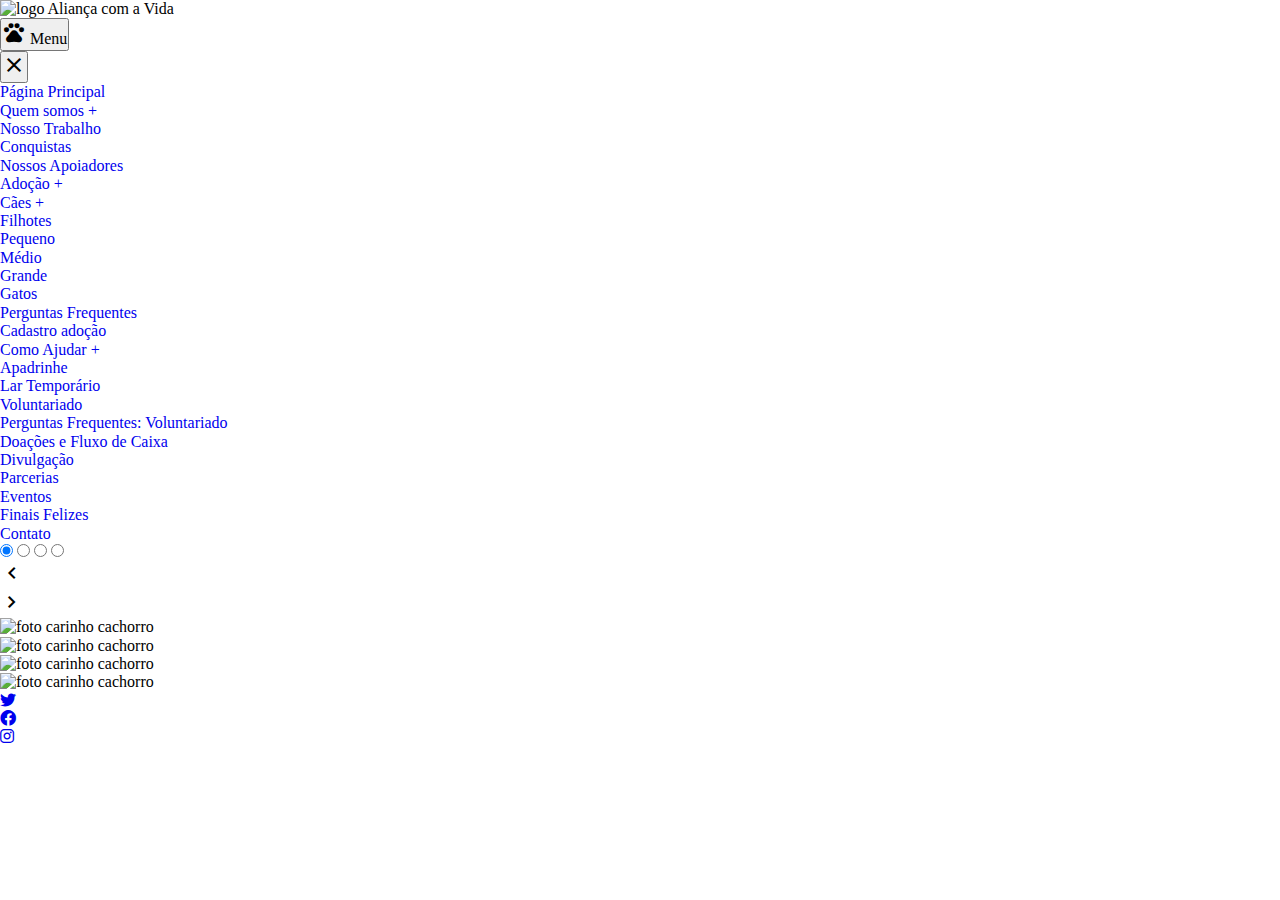
==== Index.html @ 53fa30d2 "first commit" ====
<!DOCTYPE html>
<html lang="en">

<head>
    <title>ONG | Aliança com a Vida</title>
    <meta charset="UTF-8">
    <meta meta="author" content="Silas">
    <meta name="description" content="A Aliança com a Vida é uma ONG sem fins lucrativos que tem como objetivo 
        transformar a realidade de cães abandonados que já sofreram tanto.">
    <meta name="keywords" content="html5, technology">
    <meta http-equiv="X-UA-Compatible" content="IE=edge">
    <meta name="viewport" content="width=device-width, initial-scale=1.0">
    <link rel="stylesheet"
        href="https://fonts.googleapis.com/css2?family=Material+Symbols+Outlined:opsz,wght,FILL,GRAD@20..48,100..700,0..1,-50..200" />
        <link rel="shortcut icon" href="#">
    <link rel="stylesheet" href="/fontawesome-free-6.2.0-web/css/brands.min.css">   
    <link rel="stylesheet" href="/fontawesome-free-6.2.0-web/css/fontawesome.min.css">   
    <link rel="stylesheet" href="Css/Normalize.css">
    <link rel="stylesheet" href="Css/Estilo.css">



</head>

<body>
    <header>
        <img class="imagem-logo" src="/images/logo_header.png" alt="logo Aliança com a Vida">
    </header>


    <div class="btn-open" id="btn-open">
        <button class="button-open" onclick="openNav()">
            <span class="material-symbols-outlined">
                pets
            </span>
            <span class="menu-text">
                Menu
            </span>

        </button>

    </div>
    <div class="btn-close" id="btn-close">
        <button class="button-close" onclick="closeNav()">
            <span class="material-symbols-outlined">
                close
            </span>
        </button>

    </div>
    <nav class="menu" id="menu-nav">
        <ul>
            <li class="li-principal"><a href="#">Página Principal</a></li>
            <li class="li-principal"><a href="#">Quem somos +</a>
                <ul class="hidden">

                    <li><a href="#">Nosso Trabalho</a></li>
                    <li><a href="#">Conquistas</a></li>
                    <li><a href="#">Nossos Apoiadores</a></li>
                </ul>

            </li>
            <li class="li-principal"><a href="#">Adoção +</a>
                <ul class="hidden">
                    <li class="fake-li"></li>
                    <li "onclick="openSubMenu()"> <a href="#">Cães + </a>
                        <ul id="openSubMenu">
                            <li> <a href="#">Filhotes</a></li>
                            <li><a href="/Pequeno.html">Pequeno</a></li>
                            <li><a href="#">Médio</a></li>
                            <li><a href="#">Grande</a></li>
                        </ul>

                    </li>
                    <li><a href="#">Gatos</a></li>
                    <li><a href="#">Perguntas Frequentes</a></li>
                    <li><a href="#">Cadastro adoção</a></li>

                </ul>
            </li>
            <li class="li-principal"><a href="#">Como Ajudar +</a>
                <ul class="hidden">
                    <li></li>
                    <li><a href="#">Apadrinhe</a></li>
                    <li><a href="#">Lar Temporário</a></li>
                    <li><a href="#">Voluntariado</a></li>
                    <li><a href="#">Perguntas Frequentes: Voluntariado</a></li>
                    <li><a href="#">Doações e Fluxo de Caixa</a></li>
                    <li><a href="#">Divulgação</a></li>
                    <li><a href="#">Parcerias</a></li>

                </ul>

            </li>
            <li class="li-principal"><a href="#">Eventos</a></li>
            <li class="li-principal"><a href="#">Finais Felizes</a></li>
            <li class="li-principal"><a href="#">Contato</a></li>

        </ul>
    </nav>
    <div class="slider">
        <div class="slides">

            <!--Radio Buttons-->
            <input type="radio" name="radio-btn" id="radio1">
            <input type="radio" name="radio-btn" id="radio2">
            <input type="radio" name="radio-btn" id="radio3">
            <input type="radio" name="radio-btn" id="radio4">

            <!--Fim Radio Buttons-->

            <!--Slides Images-->
            <div class="btn-span-left" id="left">
                <span class="material-symbols-outlined btn-span" >
                    chevron_left
                </span>
            </div>
            <div class="btn-span-right" id="right">
                <span class="material-symbols-outlined btn-span">
                    chevron_right
                </span>
            </div>
            <div class="slide first">         
                <img src="images/Galera.webp" alt="foto carinho cachorro">
            </div>
            <div class="slide">
                <img src="images/Capixaba.png" alt="foto carinho cachorro">
            </div>
            <div class="slide">
                <img src="images/Caramelo.webp" alt="foto carinho cachorro">
            </div>
            <div class="slide">

                <img src="images/Estopinha.webp" alt="foto carinho cachorro">

            </div>

            
        </div>


          </div>

</body>
<footer class="footer-page">
    <div>
        <ul class="ul-icons">
            <li><a href="http://twitter.com"><i class="fa-brands fa-twitter"></i></a></li>
            <li><a href="http://facebook.com"><i class="fa-brands fa-facebook"></i></a></li>
            <li><a href="https://www.instagram.com/p/BllaDjRA-sh/?taken-by=aliancacomavida"
                    target="_blank"><i class="fa-brands fa-instagram"></i></a></li>
        </ul>

    </div>

</footer>
<script src="script.js"></script>

</html>
---- fontawesome-free-6.2.0-web/css/brands.min.css ----
/*!
 * Font Awesome Free 6.2.0 by @fontawesome - https://fontawesome.com
 * License - https://fontawesome.com/license/free (Icons: CC BY 4.0, Fonts: SIL OFL 1.1, Code: MIT License)
 * Copyright 2022 Fonticons, Inc.
 */
:host,:root{--fa-style-family-brands:"Font Awesome 6 Brands";--fa-font-brands:normal 400 1em/1 "Font Awesome 6 Brands"}@font-face{font-family:"Font Awesome 6 Brands";font-style:normal;font-weight:400;font-display:block;src:url(../webfonts/fa-brands-400.woff2) format("woff2"),url(../webfonts/fa-brands-400.ttf) format("truetype")}.fa-brands,.fab{font-weight:400}.fa-monero:before{content:"\f3d0"}.fa-hooli:before{content:"\f427"}.fa-yelp:before{content:"\f1e9"}.fa-cc-visa:before{content:"\f1f0"}.fa-lastfm:before{content:"\f202"}.fa-shopware:before{content:"\f5b5"}.fa-creative-commons-nc:before{content:"\f4e8"}.fa-aws:before{content:"\f375"}.fa-redhat:before{content:"\f7bc"}.fa-yoast:before{content:"\f2b1"}.fa-cloudflare:before{content:"\e07d"}.fa-ups:before{content:"\f7e0"}.fa-wpexplorer:before{content:"\f2de"}.fa-dyalog:before{content:"\f399"}.fa-bity:before{content:"\f37a"}.fa-stackpath:before{content:"\f842"}.fa-buysellads:before{content:"\f20d"}.fa-first-order:before{content:"\f2b0"}.fa-modx:before{content:"\f285"}.fa-guilded:before{content:"\e07e"}.fa-vnv:before{content:"\f40b"}.fa-js-square:before,.fa-square-js:before{content:"\f3b9"}.fa-microsoft:before{content:"\f3ca"}.fa-qq:before{content:"\f1d6"}.fa-orcid:before{content:"\f8d2"}.fa-java:before{content:"\f4e4"}.fa-invision:before{content:"\f7b0"}.fa-creative-commons-pd-alt:before{content:"\f4ed"}.fa-centercode:before{content:"\f380"}.fa-glide-g:before{content:"\f2a6"}.fa-drupal:before{content:"\f1a9"}.fa-hire-a-helper:before{content:"\f3b0"}.fa-creative-commons-by:before{content:"\f4e7"}.fa-unity:before{content:"\e049"}.fa-whmcs:before{content:"\f40d"}.fa-rocketchat:before{content:"\f3e8"}.fa-vk:before{content:"\f189"}.fa-untappd:before{content:"\f405"}.fa-mailchimp:before{content:"\f59e"}.fa-css3-alt:before{content:"\f38b"}.fa-reddit-square:before,.fa-square-reddit:before{content:"\f1a2"}.fa-vimeo-v:before{content:"\f27d"}.fa-contao:before{content:"\f26d"}.fa-square-font-awesome:before{content:"\e5ad"}.fa-deskpro:before{content:"\f38f"}.fa-sistrix:before{content:"\f3ee"}.fa-instagram-square:before,.fa-square-instagram:before{content:"\e055"}.fa-battle-net:before{content:"\f835"}.fa-the-red-yeti:before{content:"\f69d"}.fa-hacker-news-square:before,.fa-square-hacker-news:before{content:"\f3af"}.fa-edge:before{content:"\f282"}.fa-napster:before{content:"\f3d2"}.fa-snapchat-square:before,.fa-square-snapchat:before{content:"\f2ad"}.fa-google-plus-g:before{content:"\f0d5"}.fa-artstation:before{content:"\f77a"}.fa-markdown:before{content:"\f60f"}.fa-sourcetree:before{content:"\f7d3"}.fa-google-plus:before{content:"\f2b3"}.fa-diaspora:before{content:"\f791"}.fa-foursquare:before{content:"\f180"}.fa-stack-overflow:before{content:"\f16c"}.fa-github-alt:before{content:"\f113"}.fa-phoenix-squadron:before{content:"\f511"}.fa-pagelines:before{content:"\f18c"}.fa-algolia:before{content:"\f36c"}.fa-red-river:before{content:"\f3e3"}.fa-creative-commons-sa:before{content:"\f4ef"}.fa-safari:before{content:"\f267"}.fa-google:before{content:"\f1a0"}.fa-font-awesome-alt:before,.fa-square-font-awesome-stroke:before{content:"\f35c"}.fa-atlassian:before{content:"\f77b"}.fa-linkedin-in:before{content:"\f0e1"}.fa-digital-ocean:before{content:"\f391"}.fa-nimblr:before{content:"\f5a8"}.fa-chromecast:before{content:"\f838"}.fa-evernote:before{content:"\f839"}.fa-hacker-news:before{content:"\f1d4"}.fa-creative-commons-sampling:before{content:"\f4f0"}.fa-adversal:before{content:"\f36a"}.fa-creative-commons:before{content:"\f25e"}.fa-watchman-monitoring:before{content:"\e087"}.fa-fonticons:before{content:"\f280"}.fa-weixin:before{content:"\f1d7"}.fa-shirtsinbulk:before{content:"\f214"}.fa-codepen:before{content:"\f1cb"}.fa-git-alt:before{content:"\f841"}.fa-lyft:before{content:"\f3c3"}.fa-rev:before{content:"\f5b2"}.fa-windows:before{content:"\f17a"}.fa-wizards-of-the-coast:before{content:"\f730"}.fa-square-viadeo:before,.fa-viadeo-square:before{content:"\f2aa"}.fa-meetup:before{content:"\f2e0"}.fa-centos:before{content:"\f789"}.fa-adn:before{content:"\f170"}.fa-cloudsmith:before{content:"\f384"}.fa-pied-piper-alt:before{content:"\f1a8"}.fa-dribbble-square:before,.fa-square-dribbble:before{content:"\f397"}.fa-codiepie:before{content:"\f284"}.fa-node:before{content:"\f419"}.fa-mix:before{content:"\f3cb"}.fa-steam:before{content:"\f1b6"}.fa-cc-apple-pay:before{content:"\f416"}.fa-scribd:before{content:"\f28a"}.fa-openid:before{content:"\f19b"}.fa-instalod:before{content:"\e081"}.fa-expeditedssl:before{content:"\f23e"}.fa-sellcast:before{content:"\f2da"}.fa-square-twitter:before,.fa-twitter-square:before{content:"\f081"}.fa-r-project:before{content:"\f4f7"}.fa-delicious:before{content:"\f1a5"}.fa-freebsd:before{content:"\f3a4"}.fa-vuejs:before{content:"\f41f"}.fa-accusoft:before{content:"\f369"}.fa-ioxhost:before{content:"\f208"}.fa-fonticons-fi:before{content:"\f3a2"}.fa-app-store:before{content:"\f36f"}.fa-cc-mastercard:before{content:"\f1f1"}.fa-itunes-note:before{content:"\f3b5"}.fa-golang:before{content:"\e40f"}.fa-kickstarter:before{content:"\f3bb"}.fa-grav:before{content:"\f2d6"}.fa-weibo:before{content:"\f18a"}.fa-uncharted:before{content:"\e084"}.fa-firstdraft:before{content:"\f3a1"}.fa-square-youtube:before,.fa-youtube-square:before{content:"\f431"}.fa-wikipedia-w:before{content:"\f266"}.fa-rendact:before,.fa-wpressr:before{content:"\f3e4"}.fa-angellist:before{content:"\f209"}.fa-galactic-republic:before{content:"\f50c"}.fa-nfc-directional:before{content:"\e530"}.fa-skype:before{content:"\f17e"}.fa-joget:before{content:"\f3b7"}.fa-fedora:before{content:"\f798"}.fa-stripe-s:before{content:"\f42a"}.fa-meta:before{content:"\e49b"}.fa-laravel:before{content:"\f3bd"}.fa-hotjar:before{content:"\f3b1"}.fa-bluetooth-b:before{content:"\f294"}.fa-sticker-mule:before{content:"\f3f7"}.fa-creative-commons-zero:before{content:"\f4f3"}.fa-hips:before{content:"\f452"}.fa-behance:before{content:"\f1b4"}.fa-reddit:before{content:"\f1a1"}.fa-discord:before{content:"\f392"}.fa-chrome:before{content:"\f268"}.fa-app-store-ios:before{content:"\f370"}.fa-cc-discover:before{content:"\f1f2"}.fa-wpbeginner:before{content:"\f297"}.fa-confluence:before{content:"\f78d"}.fa-mdb:before{content:"\f8ca"}.fa-dochub:before{content:"\f394"}.fa-accessible-icon:before{content:"\f368"}.fa-ebay:before{content:"\f4f4"}.fa-amazon:before{content:"\f270"}.fa-unsplash:before{content:"\e07c"}.fa-yarn:before{content:"\f7e3"}.fa-square-steam:before,.fa-steam-square:before{content:"\f1b7"}.fa-500px:before{content:"\f26e"}.fa-square-vimeo:before,.fa-vimeo-square:before{content:"\f194"}.fa-asymmetrik:before{content:"\f372"}.fa-font-awesome-flag:before,.fa-font-awesome-logo-full:before,.fa-font-awesome:before{content:"\f2b4"}.fa-gratipay:before{content:"\f184"}.fa-apple:before{content:"\f179"}.fa-hive:before{content:"\e07f"}.fa-gitkraken:before{content:"\f3a6"}.fa-keybase:before{content:"\f4f5"}.fa-apple-pay:before{content:"\f415"}.fa-padlet:before{content:"\e4a0"}.fa-amazon-pay:before{content:"\f42c"}.fa-github-square:before,.fa-square-github:before{content:"\f092"}.fa-stumbleupon:before{content:"\f1a4"}.fa-fedex:before{content:"\f797"}.fa-phoenix-framework:before{content:"\f3dc"}.fa-shopify:before{content:"\e057"}.fa-neos:before{content:"\f612"}.fa-hackerrank:before{content:"\f5f7"}.fa-researchgate:before{content:"\f4f8"}.fa-swift:before{content:"\f8e1"}.fa-angular:before{content:"\f420"}.fa-speakap:before{content:"\f3f3"}.fa-angrycreative:before{content:"\f36e"}.fa-y-combinator:before{content:"\f23b"}.fa-empire:before{content:"\f1d1"}.fa-envira:before{content:"\f299"}.fa-gitlab-square:before,.fa-square-gitlab:before{content:"\e5ae"}.fa-studiovinari:before{content:"\f3f8"}.fa-pied-piper:before{content:"\f2ae"}.fa-wordpress:before{content:"\f19a"}.fa-product-hunt:before{content:"\f288"}.fa-firefox:before{content:"\f269"}.fa-linode:before{content:"\f2b8"}.fa-goodreads:before{content:"\f3a8"}.fa-odnoklassniki-square:before,.fa-square-odnoklassniki:before{content:"\f264"}.fa-jsfiddle:before{content:"\f1cc"}.fa-sith:before{content:"\f512"}.fa-themeisle:before{content:"\f2b2"}.fa-page4:before{content:"\f3d7"}.fa-hashnode:before{content:"\e499"}.fa-react:before{content:"\f41b"}.fa-cc-paypal:before{content:"\f1f4"}.fa-squarespace:before{content:"\f5be"}.fa-cc-stripe:before{content:"\f1f5"}.fa-creative-commons-share:before{content:"\f4f2"}.fa-bitcoin:before{content:"\f379"}.fa-keycdn:before{content:"\f3ba"}.fa-opera:before{content:"\f26a"}.fa-itch-io:before{content:"\f83a"}.fa-umbraco:before{content:"\f8e8"}.fa-galactic-senate:before{content:"\f50d"}.fa-ubuntu:before{content:"\f7df"}.fa-draft2digital:before{content:"\f396"}.fa-stripe:before{content:"\f429"}.fa-houzz:before{content:"\f27c"}.fa-gg:before{content:"\f260"}.fa-dhl:before{content:"\f790"}.fa-pinterest-square:before,.fa-square-pinterest:before{content:"\f0d3"}.fa-xing:before{content:"\f168"}.fa-blackberry:before{content:"\f37b"}.fa-creative-commons-pd:before{content:"\f4ec"}.fa-playstation:before{content:"\f3df"}.fa-quinscape:before{content:"\f459"}.fa-less:before{content:"\f41d"}.fa-blogger-b:before{content:"\f37d"}.fa-opencart:before{content:"\f23d"}.fa-vine:before{content:"\f1ca"}.fa-paypal:before{content:"\f1ed"}.fa-gitlab:before{content:"\f296"}.fa-typo3:before{content:"\f42b"}.fa-reddit-alien:before{content:"\f281"}.fa-yahoo:before{content:"\f19e"}.fa-dailymotion:before{content:"\e052"}.fa-affiliatetheme:before{content:"\f36b"}.fa-pied-piper-pp:before{content:"\f1a7"}.fa-bootstrap:before{content:"\f836"}.fa-odnoklassniki:before{content:"\f263"}.fa-nfc-symbol:before{content:"\e531"}.fa-ethereum:before{content:"\f42e"}.fa-speaker-deck:before{content:"\f83c"}.fa-creative-commons-nc-eu:before{content:"\f4e9"}.fa-patreon:before{content:"\f3d9"}.fa-avianex:before{content:"\f374"}.fa-ello:before{content:"\f5f1"}.fa-gofore:before{content:"\f3a7"}.fa-bimobject:before{content:"\f378"}.fa-facebook-f:before{content:"\f39e"}.fa-google-plus-square:before,.fa-square-google-plus:before{content:"\f0d4"}.fa-mandalorian:before{content:"\f50f"}.fa-first-order-alt:before{content:"\f50a"}.fa-osi:before{content:"\f41a"}.fa-google-wallet:before{content:"\f1ee"}.fa-d-and-d-beyond:before{content:"\f6ca"}.fa-periscope:before{content:"\f3da"}.fa-fulcrum:before{content:"\f50b"}.fa-cloudscale:before{content:"\f383"}.fa-forumbee:before{content:"\f211"}.fa-mizuni:before{content:"\f3cc"}.fa-schlix:before{content:"\f3ea"}.fa-square-xing:before,.fa-xing-square:before{content:"\f169"}.fa-bandcamp:before{content:"\f2d5"}.fa-wpforms:before{content:"\f298"}.fa-cloudversify:before{content:"\f385"}.fa-usps:before{content:"\f7e1"}.fa-megaport:before{content:"\f5a3"}.fa-magento:before{content:"\f3c4"}.fa-spotify:before{content:"\f1bc"}.fa-optin-monster:before{content:"\f23c"}.fa-fly:before{content:"\f417"}.fa-aviato:before{content:"\f421"}.fa-itunes:before{content:"\f3b4"}.fa-cuttlefish:before{content:"\f38c"}.fa-blogger:before{content:"\f37c"}.fa-flickr:before{content:"\f16e"}.fa-viber:before{content:"\f409"}.fa-soundcloud:before{content:"\f1be"}.fa-digg:before{content:"\f1a6"}.fa-tencent-weibo:before{content:"\f1d5"}.fa-symfony:before{content:"\f83d"}.fa-maxcdn:before{content:"\f136"}.fa-etsy:before{content:"\f2d7"}.fa-facebook-messenger:before{content:"\f39f"}.fa-audible:before{content:"\f373"}.fa-think-peaks:before{content:"\f731"}.fa-bilibili:before{content:"\e3d9"}.fa-erlang:before{content:"\f39d"}.fa-cotton-bureau:before{content:"\f89e"}.fa-dashcube:before{content:"\f210"}.fa-42-group:before,.fa-innosoft:before{content:"\e080"}.fa-stack-exchange:before{content:"\f18d"}.fa-elementor:before{content:"\f430"}.fa-pied-piper-square:before,.fa-square-pied-piper:before{content:"\e01e"}.fa-creative-commons-nd:before{content:"\f4eb"}.fa-palfed:before{content:"\f3d8"}.fa-superpowers:before{content:"\f2dd"}.fa-resolving:before{content:"\f3e7"}.fa-xbox:before{content:"\f412"}.fa-searchengin:before{content:"\f3eb"}.fa-tiktok:before{content:"\e07b"}.fa-facebook-square:before,.fa-square-facebook:before{content:"\f082"}.fa-renren:before{content:"\f18b"}.fa-linux:before{content:"\f17c"}.fa-glide:before{content:"\f2a5"}.fa-linkedin:before{content:"\f08c"}.fa-hubspot:before{content:"\f3b2"}.fa-deploydog:before{content:"\f38e"}.fa-twitch:before{content:"\f1e8"}.fa-ravelry:before{content:"\f2d9"}.fa-mixer:before{content:"\e056"}.fa-lastfm-square:before,.fa-square-lastfm:before{content:"\f203"}.fa-vimeo:before{content:"\f40a"}.fa-mendeley:before{content:"\f7b3"}.fa-uniregistry:before{content:"\f404"}.fa-figma:before{content:"\f799"}.fa-creative-commons-remix:before{content:"\f4ee"}.fa-cc-amazon-pay:before{content:"\f42d"}.fa-dropbox:before{content:"\f16b"}.fa-instagram:before{content:"\f16d"}.fa-cmplid:before{content:"\e360"}.fa-facebook:before{content:"\f09a"}.fa-gripfire:before{content:"\f3ac"}.fa-jedi-order:before{content:"\f50e"}.fa-uikit:before{content:"\f403"}.fa-fort-awesome-alt:before{content:"\f3a3"}.fa-phabricator:before{content:"\f3db"}.fa-ussunnah:before{content:"\f407"}.fa-earlybirds:before{content:"\f39a"}.fa-trade-federation:before{content:"\f513"}.fa-autoprefixer:before{content:"\f41c"}.fa-whatsapp:before{content:"\f232"}.fa-slideshare:before{content:"\f1e7"}.fa-google-play:before{content:"\f3ab"}.fa-viadeo:before{content:"\f2a9"}.fa-line:before{content:"\f3c0"}.fa-google-drive:before{content:"\f3aa"}.fa-servicestack:before{content:"\f3ec"}.fa-simplybuilt:before{content:"\f215"}.fa-bitbucket:before{content:"\f171"}.fa-imdb:before{content:"\f2d8"}.fa-deezer:before{content:"\e077"}.fa-raspberry-pi:before{content:"\f7bb"}.fa-jira:before{content:"\f7b1"}.fa-docker:before{content:"\f395"}.fa-screenpal:before{content:"\e570"}.fa-bluetooth:before{content:"\f293"}.fa-gitter:before{content:"\f426"}.fa-d-and-d:before{content:"\f38d"}.fa-microblog:before{content:"\e01a"}.fa-cc-diners-club:before{content:"\f24c"}.fa-gg-circle:before{content:"\f261"}.fa-pied-piper-hat:before{content:"\f4e5"}.fa-kickstarter-k:before{content:"\f3bc"}.fa-yandex:before{content:"\f413"}.fa-readme:before{content:"\f4d5"}.fa-html5:before{content:"\f13b"}.fa-sellsy:before{content:"\f213"}.fa-sass:before{content:"\f41e"}.fa-wirsindhandwerk:before,.fa-wsh:before{content:"\e2d0"}.fa-buromobelexperte:before{content:"\f37f"}.fa-salesforce:before{content:"\f83b"}.fa-octopus-deploy:before{content:"\e082"}.fa-medapps:before{content:"\f3c6"}.fa-ns8:before{content:"\f3d5"}.fa-pinterest-p:before{content:"\f231"}.fa-apper:before{content:"\f371"}.fa-fort-awesome:before{content:"\f286"}.fa-waze:before{content:"\f83f"}.fa-cc-jcb:before{content:"\f24b"}.fa-snapchat-ghost:before,.fa-snapchat:before{content:"\f2ab"}.fa-fantasy-flight-games:before{content:"\f6dc"}.fa-rust:before{content:"\e07a"}.fa-wix:before{content:"\f5cf"}.fa-behance-square:before,.fa-square-behance:before{content:"\f1b5"}.fa-supple:before{content:"\f3f9"}.fa-rebel:before{content:"\f1d0"}.fa-css3:before{content:"\f13c"}.fa-staylinked:before{content:"\f3f5"}.fa-kaggle:before{content:"\f5fa"}.fa-space-awesome:before{content:"\e5ac"}.fa-deviantart:before{content:"\f1bd"}.fa-cpanel:before{content:"\f388"}.fa-goodreads-g:before{content:"\f3a9"}.fa-git-square:before,.fa-square-git:before{content:"\f1d2"}.fa-square-tumblr:before,.fa-tumblr-square:before{content:"\f174"}.fa-trello:before{content:"\f181"}.fa-creative-commons-nc-jp:before{content:"\f4ea"}.fa-get-pocket:before{content:"\f265"}.fa-perbyte:before{content:"\e083"}.fa-grunt:before{content:"\f3ad"}.fa-weebly:before{content:"\f5cc"}.fa-connectdevelop:before{content:"\f20e"}.fa-leanpub:before{content:"\f212"}.fa-black-tie:before{content:"\f27e"}.fa-themeco:before{content:"\f5c6"}.fa-python:before{content:"\f3e2"}.fa-android:before{content:"\f17b"}.fa-bots:before{content:"\e340"}.fa-free-code-camp:before{content:"\f2c5"}.fa-hornbill:before{content:"\f592"}.fa-js:before{content:"\f3b8"}.fa-ideal:before{content:"\e013"}.fa-git:before{content:"\f1d3"}.fa-dev:before{content:"\f6cc"}.fa-sketch:before{content:"\f7c6"}.fa-yandex-international:before{content:"\f414"}.fa-cc-amex:before{content:"\f1f3"}.fa-uber:before{content:"\f402"}.fa-github:before{content:"\f09b"}.fa-php:before{content:"\f457"}.fa-alipay:before{content:"\f642"}.fa-youtube:before{content:"\f167"}.fa-skyatlas:before{content:"\f216"}.fa-firefox-browser:before{content:"\e007"}.fa-replyd:before{content:"\f3e6"}.fa-suse:before{content:"\f7d6"}.fa-jenkins:before{content:"\f3b6"}.fa-twitter:before{content:"\f099"}.fa-rockrms:before{content:"\f3e9"}.fa-pinterest:before{content:"\f0d2"}.fa-buffer:before{content:"\f837"}.fa-npm:before{content:"\f3d4"}.fa-yammer:before{content:"\f840"}.fa-btc:before{content:"\f15a"}.fa-dribbble:before{content:"\f17d"}.fa-stumbleupon-circle:before{content:"\f1a3"}.fa-internet-explorer:before{content:"\f26b"}.fa-telegram-plane:before,.fa-telegram:before{content:"\f2c6"}.fa-old-republic:before{content:"\f510"}.fa-square-whatsapp:before,.fa-whatsapp-square:before{content:"\f40c"}.fa-node-js:before{content:"\f3d3"}.fa-edge-legacy:before{content:"\e078"}.fa-slack-hash:before,.fa-slack:before{content:"\f198"}.fa-medrt:before{content:"\f3c8"}.fa-usb:before{content:"\f287"}.fa-tumblr:before{content:"\f173"}.fa-vaadin:before{content:"\f408"}.fa-quora:before{content:"\f2c4"}.fa-reacteurope:before{content:"\f75d"}.fa-medium-m:before,.fa-medium:before{content:"\f23a"}.fa-amilia:before{content:"\f36d"}.fa-mixcloud:before{content:"\f289"}.fa-flipboard:before{content:"\f44d"}.fa-viacoin:before{content:"\f237"}.fa-critical-role:before{content:"\f6c9"}.fa-sitrox:before{content:"\e44a"}.fa-discourse:before{content:"\f393"}.fa-joomla:before{content:"\f1aa"}.fa-mastodon:before{content:"\f4f6"}.fa-airbnb:before{content:"\f834"}.fa-wolf-pack-battalion:before{content:"\f514"}.fa-buy-n-large:before{content:"\f8a6"}.fa-gulp:before{content:"\f3ae"}.fa-creative-commons-sampling-plus:before{content:"\f4f1"}.fa-strava:before{content:"\f428"}.fa-ember:before{content:"\f423"}.fa-canadian-maple-leaf:before{content:"\f785"}.fa-teamspeak:before{content:"\f4f9"}.fa-pushed:before{content:"\f3e1"}.fa-wordpress-simple:before{content:"\f411"}.fa-nutritionix:before{content:"\f3d6"}.fa-wodu:before{content:"\e088"}.fa-google-pay:before{content:"\e079"}.fa-intercom:before{content:"\f7af"}.fa-zhihu:before{content:"\f63f"}.fa-korvue:before{content:"\f42f"}.fa-pix:before{content:"\e43a"}.fa-steam-symbol:before{content:"\f3f6"}
---- Css/Estilo.css ----
* {
    margin: 0;
    padding: 0;
    list-style-type: none;
    text-decoration: none;
    box-sizing: border-box;
}


@media screen and (max-width: 512px) {
    .imagem-logo {
        width: 100vw;
        margin: 0 auto;
    }

    #menu-nav{
        display: none;
        margin-left: 100%;
    }
    #btn-close{
        display: none;
    }

    /* SLIDER*/
    .slider input {
        display: none;
    }

    .slides {
        display: flex;
        position: relative;
     
    }


    .slider {
        width: 100vw;
        margin: 0 auto;
        position: relative;
        height: 160px;
        overflow: hidden;
    }

    .slider img {
        border-radius: 20px;
        width: 100vw;
        height: 160px;
       

    }
    #radio1:checked~.first {
        margin-left: 0;
    }

    #radio2:checked~.first {
        margin-left: -100%;
    }

    #radio3:checked~.first {
        margin-left: -200%;
    }

    #radio4:checked~.first {
        margin-left: -300%;
    }

    
    .btn-span {
        color: rgb(255, 255, 255);
        font-size: 52px;
    }

    .btn-span-left {

        position: absolute;
        height: 160px;
        display: flex;
        align-items: center;
        left: 0;
    }

    .btn-span-right {
        position: absolute;
        height: 160px;
        display: flex;
        align-items: center;
        right: 0;
    }
    /*SLIDER END*/


    a {
        color: #fff;
    }

    .menu ul ul {
        width: 100%;
        display: none;
    }
    .menu ul ul ul li{
       display: none;
    }
    .menu ul ul li:hover ul li {
        width: 100%;
        margin: 0 auto;
        display: inline-flex;
        flex-direction: column;
        align-items: center;
     }


    .menu ul li:hover{
        background-color: rgba(35, 82, 126, .7);
    }

    .menu ul li {
        width: 100%;
        line-height: 35px;
        background-color: rgb(35, 82, 126);
        display: inline-flex;
        flex-direction: column;
        align-items: center;
    }

    .menu ul li {
        margin: auto;
    }

    .menu ul li:hover ul {
        display: flex;
        flex-direction: column;

    }
    .btn-open button {
        background-color: transparent;
        border: none;
        display: inline-flex;
        flex-direction: row;
    }

    .btn-close button {
        background-color: white;
        display: inline-block;
        position: absolute;
        right: 0;
        background-color: transparent;
        border: none;
        display: flex;
        /* margin-right: 0; */
        color: red;


    }

    .button-open span {
        font-size: 20px;
    }

    .menu-text {
        font-size: 20px;
        /* padding-left: 5px; */
    }

    .btn-close span {
        font-weight: bold;
        background-color: white;
        border-radius: 50px;
        display: inline-block;
        position: absolute;
        right: 0;
    }

    .footer-page {
        width: 100%;
        height: 60px;
        background-color: rgb(35, 82, 126);
        position: absolute;
        bottom: 0;
    }

    .footer-page ul {
        width: 100%;
        text-align: center;
    }

    .footer-page ul li {
        display: inline-block;

    }

    .ul-icons li a {
        margin: 0 50px;
        font-size: 24px;
        line-height: 50px;
    }

    .imgens-dog{
        width: 80%;
        margin: 0 auto;
    }
    .imgens-dog img{
        
        display: block;
        width: 300px;
        margin: 0 auto;

    }
}
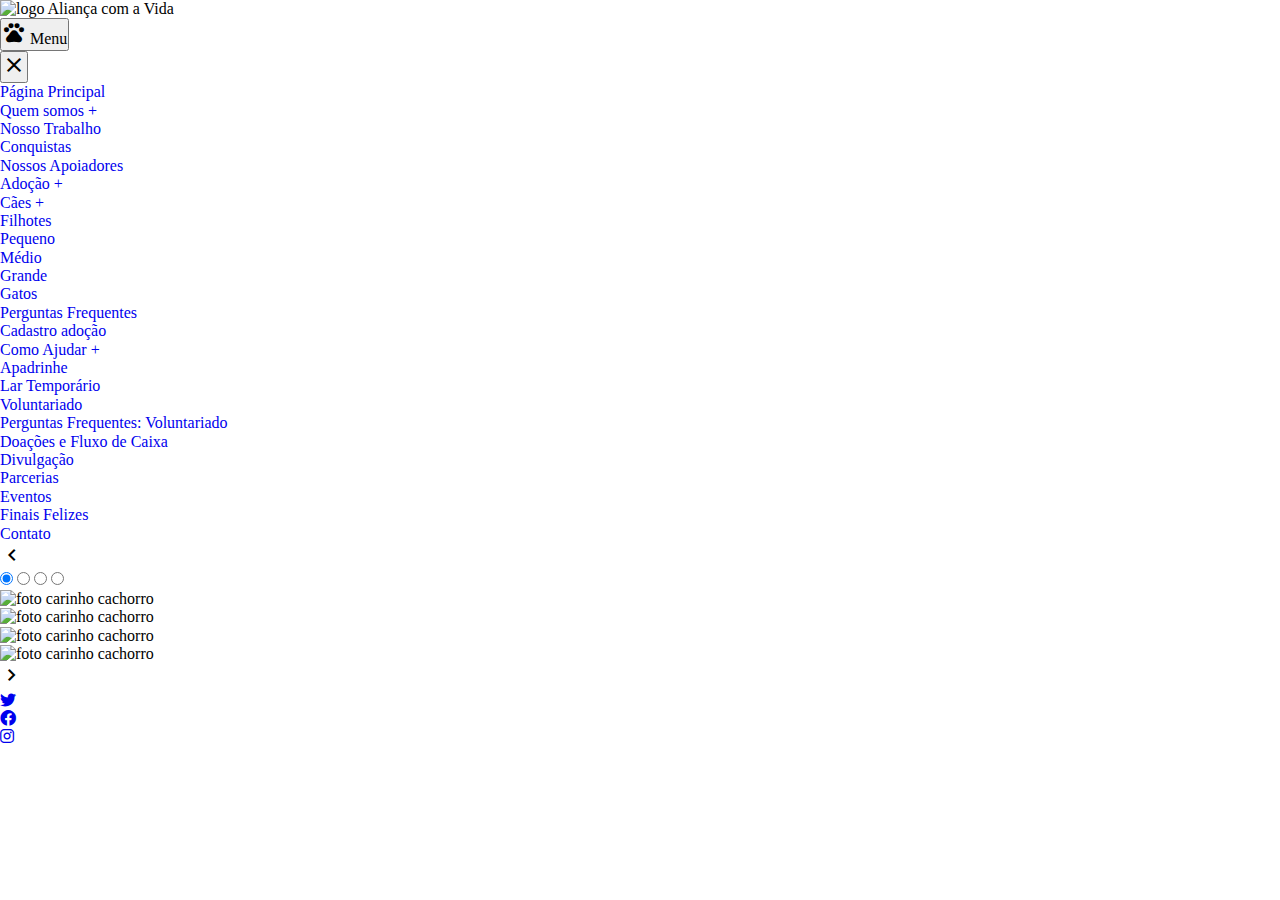
==== commit c89b8408: "slider ajustado" ====
--- a/Index.html
+++ b/Index.html
@@ -12,9 +12,9 @@
     <meta name="viewport" content="width=device-width, initial-scale=1.0">
     <link rel="stylesheet"
         href="https://fonts.googleapis.com/css2?family=Material+Symbols+Outlined:opsz,wght,FILL,GRAD@20..48,100..700,0..1,-50..200" />
-        <link rel="shortcut icon" href="#">
-    <link rel="stylesheet" href="/fontawesome-free-6.2.0-web/css/brands.min.css">   
-    <link rel="stylesheet" href="/fontawesome-free-6.2.0-web/css/fontawesome.min.css">   
+    <link rel="shortcut icon" href="#">
+    <link rel="stylesheet" href="/fontawesome-free-6.2.0-web/css/brands.min.css">
+    <link rel="stylesheet" href="/fontawesome-free-6.2.0-web/css/fontawesome.min.css">
     <link rel="stylesheet" href="Css/Normalize.css">
     <link rel="stylesheet" href="Css/Estilo.css">
 
@@ -24,7 +24,7 @@
 
 <body>
     <header>
-        <img class="imagem-logo" src="/images/logo_header.png" alt="logo Aliança com a Vida">
+        <img class="imagem-logo" src="images/logo_header.png" alt="logo Aliança com a Vida">
     </header>
 
 
@@ -63,7 +63,7 @@
             <li class="li-principal"><a href="#">Adoção +</a>
                 <ul class="hidden">
                     <li class="fake-li"></li>
-                    <li "onclick="openSubMenu()"> <a href="#">Cães + </a>
+                    <li "onclick=" openSubMenu()"> <a href="#">Cães + </a>
                         <ul id="openSubMenu">
                             <li> <a href="#">Filhotes</a></li>
                             <li><a href="/Pequeno.html">Pequeno</a></li>
@@ -99,6 +99,12 @@
         </ul>
     </nav>
     <div class="slider">
+        
+        <div class="btn-span-left" id="left">
+            <span class="material-symbols-outlined btn-span">
+                chevron_left
+            </span>
+        </div>
         <div class="slides">
 
             <!--Radio Buttons-->
@@ -110,36 +116,36 @@
             <!--Fim Radio Buttons-->
 
             <!--Slides Images-->
-            <div class="btn-span-left" id="left">
-                <span class="material-symbols-outlined btn-span" >
-                    chevron_left
-                </span>
-            </div>
-            <div class="btn-span-right" id="right">
-                <span class="material-symbols-outlined btn-span">
-                    chevron_right
-                </span>
-            </div>
-            <div class="slide first">         
+            <div class="image-dog slide first">
                 <img src="images/Galera.webp" alt="foto carinho cachorro">
             </div>
-            <div class="slide">
+
+            <div class="image-dog slide">
                 <img src="images/Capixaba.png" alt="foto carinho cachorro">
             </div>
-            <div class="slide">
+
+            <div class="image-dog slide">
                 <img src="images/Caramelo.webp" alt="foto carinho cachorro">
             </div>
-            <div class="slide">
 
+            <div class="image-dog slide">
                 <img src="images/Estopinha.webp" alt="foto carinho cachorro">
-
             </div>
+            
 
             
         </div>
-
-
-          </div>
+        
+        <div class="btn-span-right" id="right">
+            
+            <span class="material-symbols-outlined btn-span">
+                chevron_right
+            </span>
+        </div>
+    </div>
+       
+    </div>
+    
 
 </body>
 <footer class="footer-page">
@@ -147,8 +153,8 @@
         <ul class="ul-icons">
             <li><a href="http://twitter.com"><i class="fa-brands fa-twitter"></i></a></li>
             <li><a href="http://facebook.com"><i class="fa-brands fa-facebook"></i></a></li>
-            <li><a href="https://www.instagram.com/p/BllaDjRA-sh/?taken-by=aliancacomavida"
-                    target="_blank"><i class="fa-brands fa-instagram"></i></a></li>
+            <li><a href="https://www.instagram.com/p/BllaDjRA-sh/?taken-by=aliancacomavida" target="_blank"><i
+                        class="fa-brands fa-instagram"></i></a></li>
         </ul>
 
     </div>
--- a/Css/Estilo.css
+++ b/Css/Estilo.css
@@ -7,17 +7,23 @@
 }
 
 
-@media screen and (max-width: 512px) {
+@media screen and (max-width: 640px) {
+
+    body {
+        position: static;
+    }
+
     .imagem-logo {
         width: 100vw;
         margin: 0 auto;
     }
 
-    #menu-nav{
+    #menu-nav {
         display: none;
         margin-left: 100%;
     }
-    #btn-close{
+
+    #btn-close {
         display: none;
     }
 
@@ -26,28 +32,71 @@
         display: none;
     }
 
-    .slides {
-        display: flex;
-        position: relative;
-     
-    }
-
-
+ 
     .slider {
         width: 100vw;
-        margin: 0 auto;
+        display: inline-flex;
+        flex-direction: row;
+        justify-content: center;
         position: relative;
         height: 160px;
         overflow: hidden;
-    }
-
-    .slider img {
+        margin-top: 5px;
+    }
+
+    .slides {
+        width: 90vw;
+        height: 160px;
+        position: relative;
+        display: flex; 
+        overflow: hidden;
+    }
+
+    .image-dog {
+        width: 90vw;
+        display: flex;
+        align-items: center;
+    }
+
+    .image-dog img {
+        width: 90vw;
         border-radius: 20px;
-        width: 100vw;
-        height: 160px;
-       
-
-    }
+
+    }
+
+    .btn-span {
+        color: rgb(255, 255, 255);
+        font-size: 28px;
+    }
+
+    .btn-span-left {
+        position: absolute;
+        left: 0;
+        height: 160px;
+        display: inline-flex;
+        align-items: center;
+        z-index: 9;
+    }
+
+    .btn-span-right {
+        position: absolute;
+        right: 0;
+        height: 160px;
+        display: inline-flex;
+        align-items: center;
+        z-index: 9;
+    }
+
+    .btn-span-left span,
+    .btn-span-right span {
+        color: red;
+        margin-left: -1px;
+    }
+    .btn-span-right span{
+        margin-right: -1px;
+    }
+
+
     #radio1:checked~.first {
         margin-left: 0;
     }
@@ -64,28 +113,6 @@
         margin-left: -300%;
     }
 
-    
-    .btn-span {
-        color: rgb(255, 255, 255);
-        font-size: 52px;
-    }
-
-    .btn-span-left {
-
-        position: absolute;
-        height: 160px;
-        display: flex;
-        align-items: center;
-        left: 0;
-    }
-
-    .btn-span-right {
-        position: absolute;
-        height: 160px;
-        display: flex;
-        align-items: center;
-        right: 0;
-    }
     /*SLIDER END*/
 
 
@@ -97,19 +124,21 @@
         width: 100%;
         display: none;
     }
-    .menu ul ul ul li{
-       display: none;
-    }
+
+    .menu ul ul ul li {
+        display: none;
+    }
+
     .menu ul ul li:hover ul li {
         width: 100%;
         margin: 0 auto;
         display: inline-flex;
         flex-direction: column;
         align-items: center;
-     }
-
-
-    .menu ul li:hover{
+    }
+
+
+    .menu ul li:hover {
         background-color: rgba(35, 82, 126, .7);
     }
 
@@ -131,6 +160,7 @@
         flex-direction: column;
 
     }
+
     .btn-open button {
         background-color: transparent;
         border: none;
@@ -194,15 +224,5 @@
         line-height: 50px;
     }
 
-    .imgens-dog{
-        width: 80%;
-        margin: 0 auto;
-    }
-    .imgens-dog img{
-        
-        display: block;
-        width: 300px;
-        margin: 0 auto;
-
-    }
-}
+
+}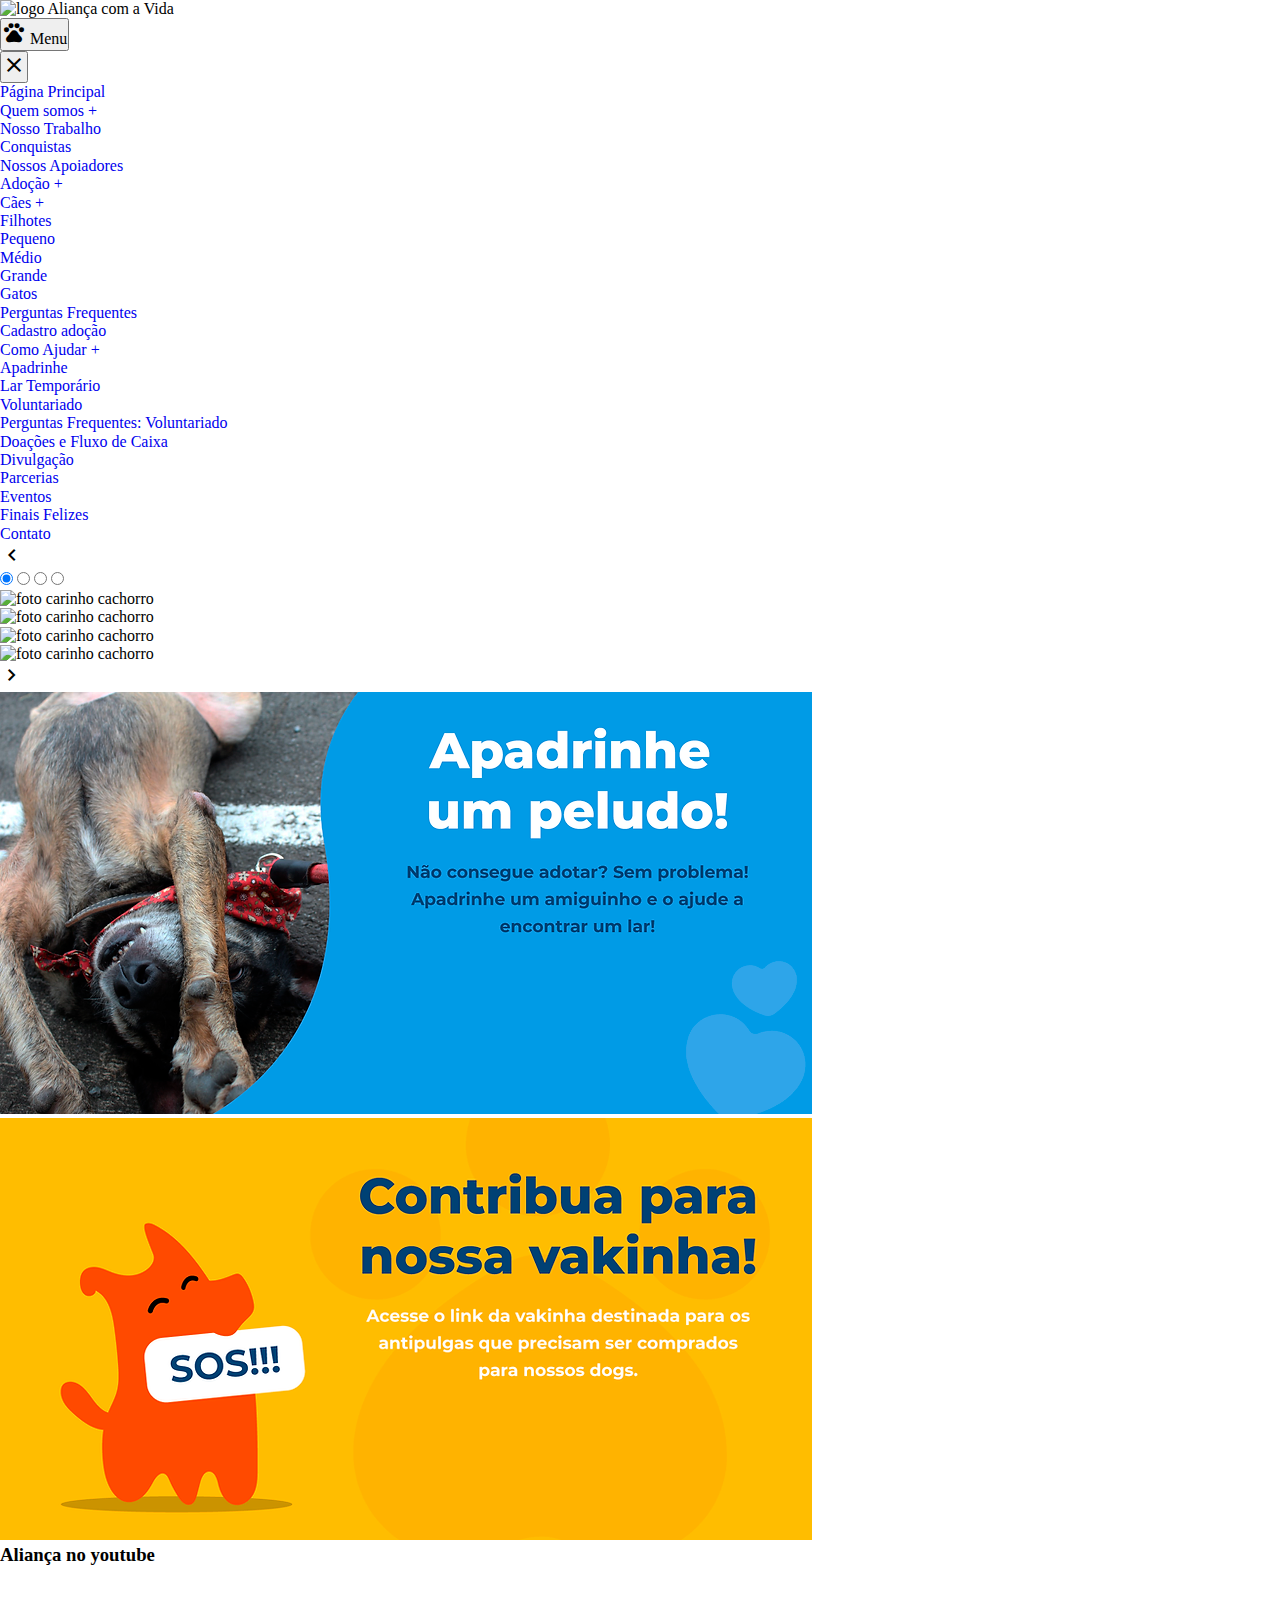
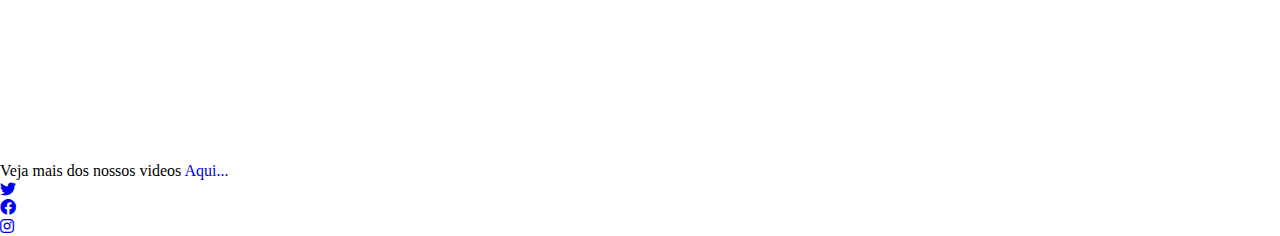
==== commit 113465d9: "novo layout" ====
--- a/Index.html
+++ b/Index.html
@@ -1,5 +1,5 @@
 <!DOCTYPE html>
-<html lang="en">
+<html lang="pt-br">
 
 <head>
     <title>ONG | Aliança com a Vida</title>
@@ -10,11 +10,12 @@
     <meta name="keywords" content="html5, technology">
     <meta http-equiv="X-UA-Compatible" content="IE=edge">
     <meta name="viewport" content="width=device-width, initial-scale=1.0">
+    <link rel="shortcut icon" href="/Images/pata.ico">
     <link rel="stylesheet"
         href="https://fonts.googleapis.com/css2?family=Material+Symbols+Outlined:opsz,wght,FILL,GRAD@20..48,100..700,0..1,-50..200" />
     <link rel="shortcut icon" href="#">
-    <link rel="stylesheet" href="/fontawesome-free-6.2.0-web/css/brands.min.css">
-    <link rel="stylesheet" href="/fontawesome-free-6.2.0-web/css/fontawesome.min.css">
+    <link rel="stylesheet" href="fontawesome-free-6.2.0-web/css/brands.min.css">
+    <link rel="stylesheet" href="fontawesome-free-6.2.0-web/css/fontawesome.min.css">
     <link rel="stylesheet" href="Css/Normalize.css">
     <link rel="stylesheet" href="Css/Estilo.css">
 
@@ -99,7 +100,7 @@
         </ul>
     </nav>
     <div class="slider">
-        
+
         <div class="btn-span-left" id="left">
             <span class="material-symbols-outlined btn-span">
                 chevron_left
@@ -131,21 +132,37 @@
             <div class="image-dog slide">
                 <img src="images/Estopinha.webp" alt="foto carinho cachorro">
             </div>
-            
 
-            
+
+
         </div>
-        
+
         <div class="btn-span-right" id="right">
-            
+
             <span class="material-symbols-outlined btn-span">
                 chevron_right
             </span>
         </div>
     </div>
-       
-    </div>
-    
+    <section class="folder-cards">
+
+        <div id="slide-show">
+            <a href="/Pequeno.html"><img src="/Images/Folder_apadrinhe.png" alt="folder apadrinhe"></a>
+            <a href="/Pequeno.html"><img src="/Images/folder_vakinha.png" alt="folder vaquinha"></a>
+        </div>
+
+    </section>
+    <section class="youtube-cards">
+        <div>
+            <h3>Aliança no youtube</h3>
+            <iframe width="320" height="192" src="https://www.youtube.com/embed/Ub74q3FKdqU"
+                title="YouTube video player" frameborder="0"
+                allow="accelerometer; autoplay; clipboard-write; encrypted-media; gyroscope; picture-in-picture; web-share"
+                allowfullscreen></iframe>
+                <p>Veja mais dos nossos videos <a href="https://www.youtube.com/@aliancacomavida2310">Aqui...</a></p>
+        </div>
+    </section>
+
 
 </body>
 <footer class="footer-page">
--- a/Css/Estilo.css
+++ b/Css/Estilo.css
@@ -9,10 +9,9 @@
 
 @media screen and (max-width: 640px) {
 
-    body {
-        position: static;
-    }
-
+    body{
+        background-color: rgba(35, 82, 126,.3);
+    }
     .imagem-logo {
         width: 100vw;
         margin: 0 auto;
@@ -32,23 +31,22 @@
         display: none;
     }
 
- 
     .slider {
         width: 100vw;
         display: inline-flex;
         flex-direction: row;
         justify-content: center;
         position: relative;
-        height: 160px;
+        min-height: 160px;
         overflow: hidden;
-        margin-top: 5px;
+        margin-top: 3px;
     }
 
     .slides {
         width: 90vw;
-        height: 160px;
+        min-height: 160px;
         position: relative;
-        display: flex; 
+        display: flex;
         overflow: hidden;
     }
 
@@ -61,18 +59,17 @@
     .image-dog img {
         width: 90vw;
         border-radius: 20px;
-
     }
 
     .btn-span {
         color: rgb(255, 255, 255);
-        font-size: 28px;
+        font-size: 32px;
     }
 
     .btn-span-left {
         position: absolute;
         left: 0;
-        height: 160px;
+        min-height: 160px;
         display: inline-flex;
         align-items: center;
         z-index: 9;
@@ -81,7 +78,7 @@
     .btn-span-right {
         position: absolute;
         right: 0;
-        height: 160px;
+        min-height: 160px;
         display: inline-flex;
         align-items: center;
         z-index: 9;
@@ -89,13 +86,13 @@
 
     .btn-span-left span,
     .btn-span-right span {
-        color: red;
+        color: rgb(35, 82, 126);
         margin-left: -1px;
     }
-    .btn-span-right span{
+
+    .btn-span-right span {
         margin-right: -1px;
     }
-
 
     #radio1:checked~.first {
         margin-left: 0;
@@ -114,8 +111,6 @@
     }
 
     /*SLIDER END*/
-
-
     a {
         color: #fff;
     }
@@ -137,7 +132,6 @@
         align-items: center;
     }
 
-
     .menu ul li:hover {
         background-color: rgba(35, 82, 126, .7);
     }
@@ -158,14 +152,17 @@
     .menu ul li:hover ul {
         display: flex;
         flex-direction: column;
-
     }
 
     .btn-open button {
-        background-color: transparent;
+        color: #fff;
+        margin-left: 28px;
+        background-color: rgb(35, 82, 126);
         border: none;
+        border-radius: 5px;
         display: inline-flex;
         flex-direction: row;
+        padding: 5px;
     }
 
     .btn-close button {
@@ -177,9 +174,7 @@
         border: none;
         display: flex;
         /* margin-right: 0; */
-        color: red;
-
-
+        color: rgb(35, 82, 126);
     }
 
     .button-open span {
@@ -188,7 +183,6 @@
 
     .menu-text {
         font-size: 20px;
-        /* padding-left: 5px; */
     }
 
     .btn-close span {
@@ -199,6 +193,74 @@
         position: absolute;
         right: 0;
     }
+    .folder-cards{
+        width: 100vw;
+        height: 155px;
+        
+        overflow: hidden;
+    }
+
+    .folder-cards div {
+        display: flex;
+        flex-direction: column;
+        align-items: center;
+        margin: 0 auto;
+    }
+
+    .folder-cards img {
+        display: block;
+        width: 300px;
+        height: 155px;
+        
+        
+        
+
+    }
+    @keyframes moveUp {
+        0%{
+            transform: translateY(0);
+        }
+        50%{
+            transform: translateY(-157px);
+        }
+        
+    }
+
+    #slide-show{
+        width: 300px;
+        animation: moveUp 15s infinite;
+        animation-delay: 2s;
+    }
+
+    #slide-show:hover{
+        animation-play-state: paused;
+    }
+
+    .youtube-cards {
+        display: flex;
+        justify-content: center;
+        margin-top: 8px;
+        width: 100vw;
+        height: 315px;
+        text-align: center;
+        font-family: sans-serif;
+    }
+    .youtube-cards a{
+        font-weight: bold;
+        border-bottom: 2px solid rgb(35, 82, 126);
+    }
+    .youtube-cards a:hover{
+        border-bottom: 2px solid #fff;
+        color: rgb(35, 82, 126);
+    }
+    .youtube-cards h3,p{
+        color: rgb(35, 82, 126);
+        border-radius: 10px;
+        margin-bottom: 10px;
+        padding: 5px 0;
+    }
+    
+
 
     .footer-page {
         width: 100%;
@@ -215,14 +277,12 @@
 
     .footer-page ul li {
         display: inline-block;
-
+        margin-top: 8px;
     }
 
     .ul-icons li a {
-        margin: 0 50px;
+        margin:0 50px;
         font-size: 24px;
         line-height: 50px;
     }
-
-
 }